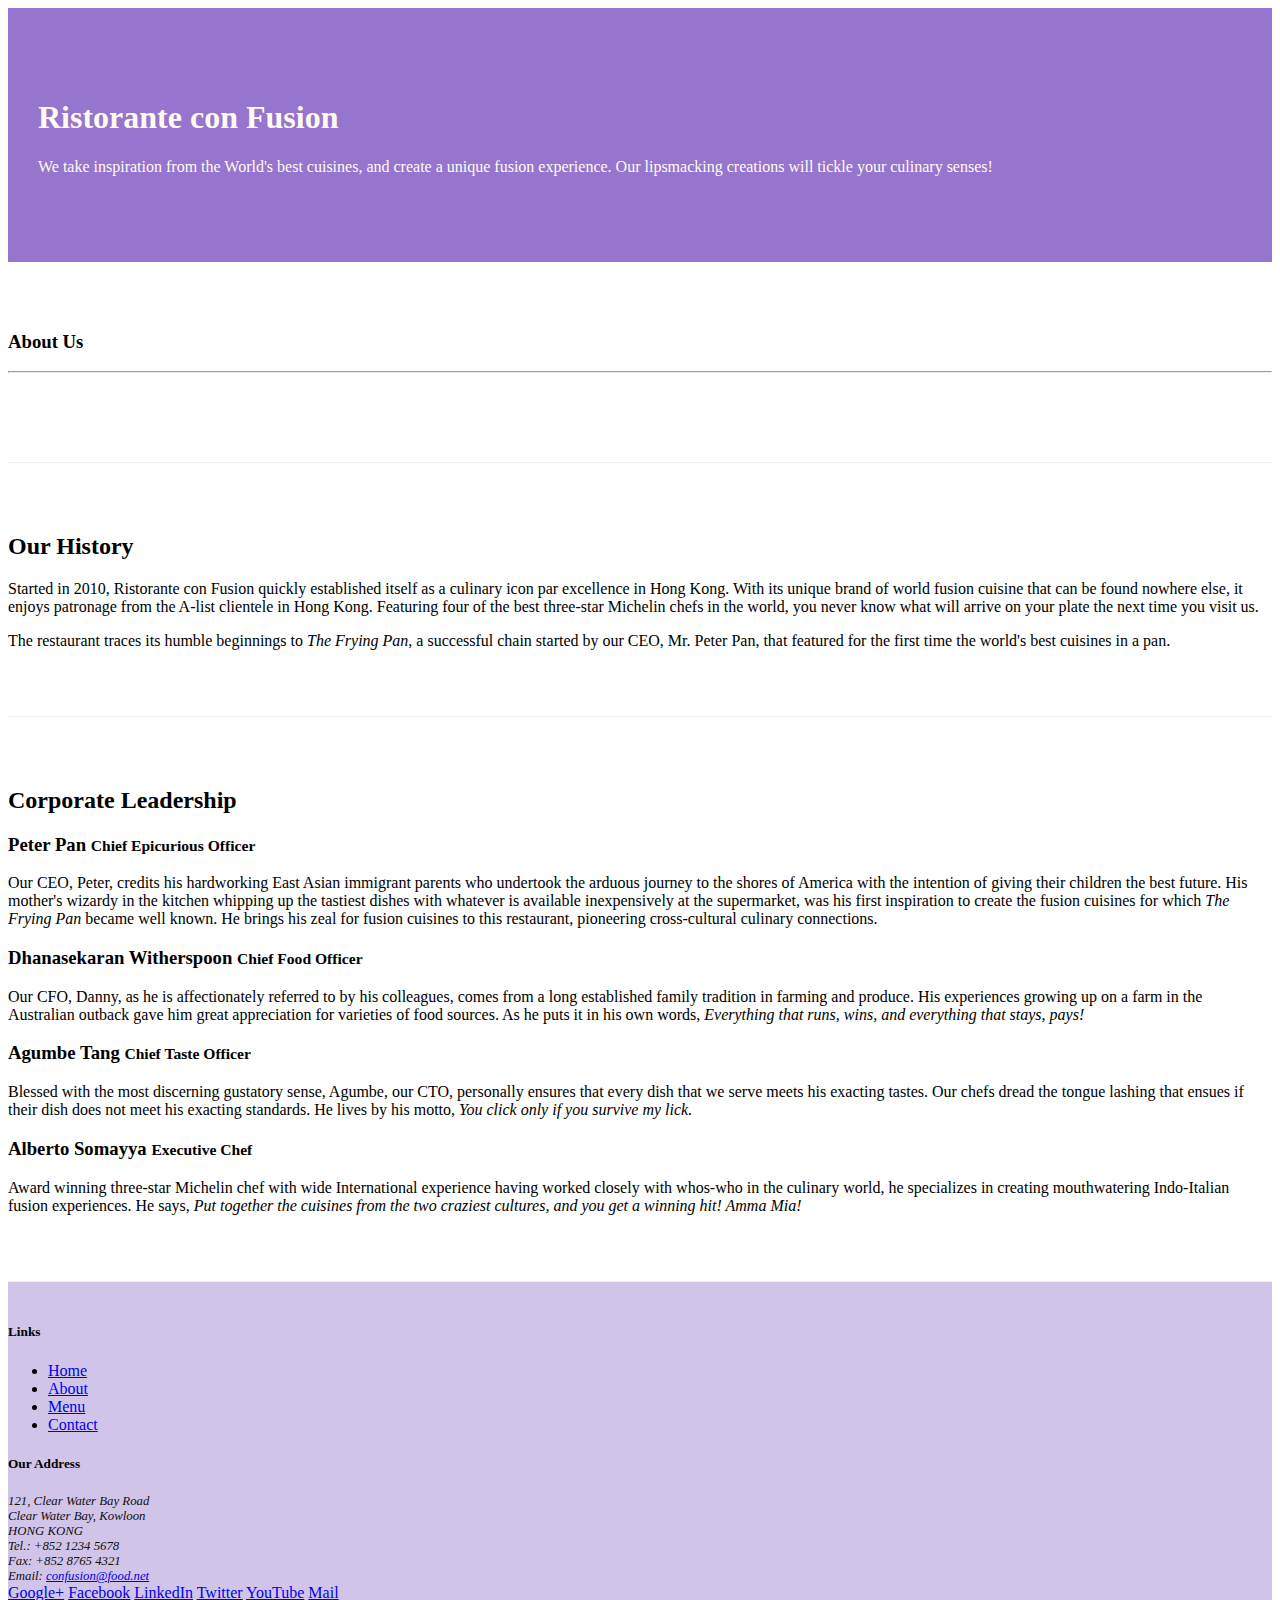
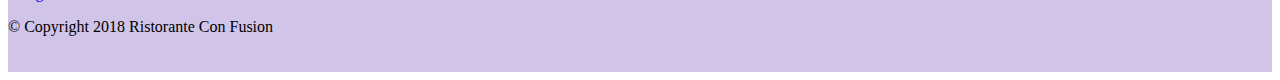
==== aboutus.html @ 09b7ab9c "Responsive webpage with bootstrap4- assignment 1" ====
<!DOCTYPE html>
<html lang="en">

<head>
    <!-- Required meta tags always come first -->
    <meta charset="utf-8">
    <meta name="viewport" content="width=device-width, initial-scale=1, shrink-to-fit=no">
    <meta http-equiv="x-ua-compatible" content="ie=edge">

    <!-- Bootstrap CSS -->
    <link rel="stylesheet" href="node_modules/bootstrap/dist/css/bootstrap.min.css">
    <link rel="stylesheet" href="css/styles.css">
    <title>Ristorante Con Fusion: About Us</title>

</head>

<body>

    <header class="jumbotron">
        <div class="container">
            <div class="row row-header">
                <div class="col-12 col-sm-6">
                    <h1>Ristorante con Fusion</h1>
                    <p>We take inspiration from the World's best cuisines, and create a unique fusion experience. Our lipsmacking creations will tickle your culinary senses!</p>
                </div>
                <div class="col-12 col-sm">
                </div>
            </div>
        </div>
    </header>

    <div class="container">
        <div class="row row-content">
            <div>
               <h3>About Us</h3>
               <hr>
            </div>
        </div>

        <div class="row row-content">
            <div class="col-12 col-sm-6 col-md-6">
                <h2>Our History</h2>
                <p>Started in 2010, Ristorante con Fusion quickly established itself as a culinary icon par excellence in Hong Kong. With its unique brand of world fusion cuisine that can be found nowhere else, it enjoys patronage from the A-list clientele in Hong Kong.  Featuring four of the best three-star Michelin chefs in the world, you never know what will arrive on your plate the next time you visit us.</p>
                <p>The restaurant traces its humble beginnings to <em>The Frying Pan</em>, a successful chain started by our CEO, Mr. Peter Pan, that featured for the first time the world's best cuisines in a pan.</p>
            </div>
            <div>
            </div>
        </div>


        <div class="row row-content">
            <div>
                <h2>Corporate Leadership</h2>
                <h3>Peter Pan <small>Chief Epicurious Officer</small></h3>
                <p class="d-none d-sm-block">Our CEO, Peter, credits his hardworking East Asian immigrant parents who undertook the arduous journey to the shores of America with the intention of giving their children the best future. His mother's wizardy in the kitchen whipping up the tastiest dishes with whatever is available inexpensively at the supermarket, was his first inspiration to create the fusion cuisines for which <em>The Frying Pan</em> became well known. He brings his zeal for fusion cuisines to this restaurant, pioneering cross-cultural culinary connections.</p>
                <h3>Dhanasekaran Witherspoon <small>Chief Food Officer</small></h3>
                <p class="d-none d-sm-block">Our CFO, Danny, as he is affectionately referred to by his colleagues, comes from a long established family tradition in farming and produce. His experiences growing up on a farm in the Australian outback gave him great appreciation for varieties of food sources. As he puts it in his own words, <em>Everything that runs, wins, and everything that stays, pays!</em></p>
                <h3>Agumbe Tang <small>Chief Taste Officer</small></h3>
                <p class="d-none d-sm-block">Blessed with the most discerning gustatory sense, Agumbe, our CTO, personally ensures that every dish that we serve meets his exacting tastes. Our chefs dread the tongue lashing that ensues if their dish does not meet his exacting standards. He lives by his motto, <em>You click only if you survive my lick.</em></p>
                <h3>Alberto Somayya <small>Executive Chef</small></h3>
                <p class="d-none d-sm-block">Award winning three-star Michelin chef with wide International experience having worked closely with whos-who in the culinary world, he specializes in creating mouthwatering Indo-Italian fusion experiences. He says, <em>Put together the cuisines from the two craziest cultures, and you get a winning hit! Amma Mia!</em></p>
            </div>
       </div>

    </div>

    <footer class="footer">
        <div class="container">
            <div class="row">             
                <div class="col-4 offset-1 col-sm-2">
                    <h5>Links</h5>
                    <ul class="list-unstyled">
                        <li><a href="#">Home</a></li>
                        <li><a href="#">About</a></li>
                        <li><a href="#">Menu</a></li>
                        <li><a href="#">Contact</a></li>
                    </ul>
                </div>
                <div class="col-7 col-sm-5">
                    <h5>Our Address</h5>
                    <address>
		              121, Clear Water Bay Road<br>
		              Clear Water Bay, Kowloon<br>
		              HONG KONG<br>
		              Tel.: +852 1234 5678<br>
		              Fax: +852 8765 4321<br>
		              Email: <a href="mailto:confusion@food.net">confusion@food.net</a>
		           </address>
                </div>
                <div class="col-12 col-sm-4 align-self-center">
                    <div class="text-center">
                        <a href="http://google.com/+">Google+</a>
                        <a href="http://www.facebook.com/profile.php?id=">Facebook</a>
                        <a href="http://www.linkedin.com/in/">LinkedIn</a>
                        <a href="http://twitter.com/">Twitter</a>
                        <a href="http://youtube.com/">YouTube</a>
                        <a href="mailto:">Mail</a>
                    </div>
                </div>
           </div>
           <div class="row justify-content-center">             
                <div class="col-auto">
                    <p>© Copyright 2018 Ristorante Con Fusion</p>
                </div>
           </div>
        </div>
    </footer>
    
</body>

</html>
---- css/styles.css ----
.row-header{
    margin:0px auto;
    padding:0px;
}

.row-content {
    margin:0px auto;
    padding: 50px 0px 50px 0px;
    border-bottom: 1px ridge;
    min-height:100px;
}

.footer{
    background-color: #D1C4E9;
    margin:0px auto;
    padding: 20px 0px 20px 0px;
}

.jumbotron {
    padding:70px 30px 70px 30px;
    margin:0px auto;
    background: #9575CD ;
    color:floralwhite;
}

address{
    font-size:80%;
    margin:0px;
    color:#0f0f0f;
}
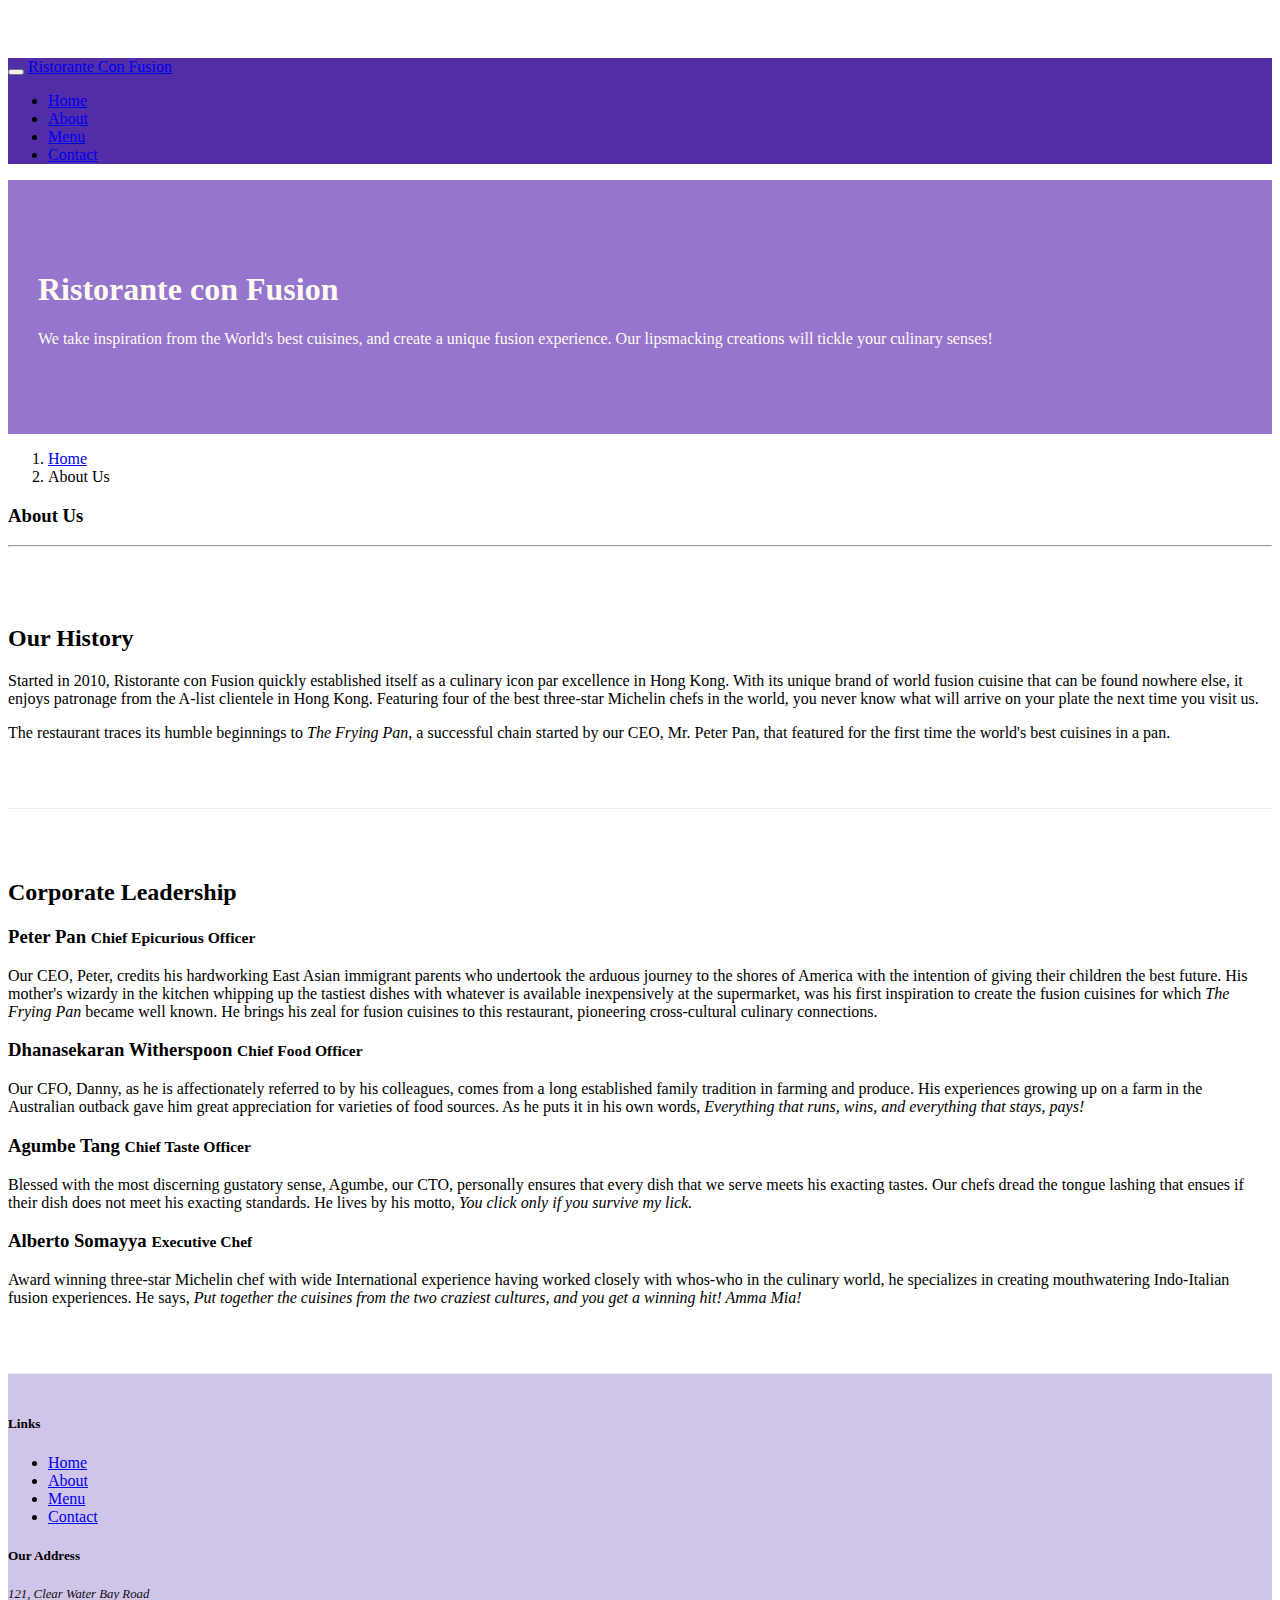
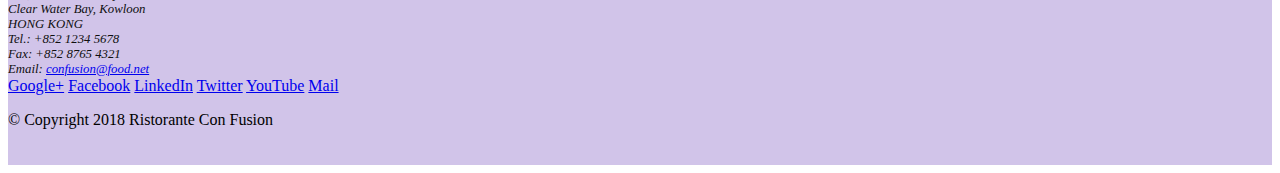
==== commit b9dda596: "Navbar and Breadcrumps" ====
--- a/aboutus.html
+++ b/aboutus.html
@@ -15,7 +15,22 @@
 </head>
 
 <body>
-
+    <nav class="navbar navbar-dark navbar-expand-sm fixed-top">
+        <div class="container">
+            <button class="navbar-toggler" type="button" data-toggle="collapse" data-target="#Navbar">
+                <span class="navbar-toggler-icon"></span>
+            </button>
+            <a class="navbar-brand mr-auto" href="./index.html">Ristorante Con Fusion</a>
+            <div class="collapse navbar-collapse" id="Navbar">
+                <ul class="navbar-nav mr-auto">
+                    <li class="nav-item"><a class="nav-link" href="./index.html">Home</a></li>
+                    <li class="nav-item active"><a class="nav-link" href="#">About</a></li>
+                    <li class="nav-item"><a class="nav-link" href="#">Menu</a></li>
+                    <li class="nav-item"><a class="nav-link" href="#">Contact</a></li>
+                </ul> 
+            </div>  
+        </div>
+    </nav>
     <header class="jumbotron">
         <div class="container">
             <div class="row row-header">
@@ -30,15 +45,19 @@
     </header>
 
     <div class="container">
-        <div class="row row-content">
-            <div>
+        <div class="row">
+            <ol class="col-12 breadcrumb">
+                <li class="breadcrumb-item"><a href="./index.html">Home</a></li>
+                <li class="breadcrumb-item active">About Us</li>
+            </ol>
+            <div class="col-12">
                <h3>About Us</h3>
                <hr>
             </div>
         </div>
 
         <div class="row row-content">
-            <div class="col-12 col-sm-6 col-md-6">
+            <div class="col-12 col-sm-6">
                 <h2>Our History</h2>
                 <p>Started in 2010, Ristorante con Fusion quickly established itself as a culinary icon par excellence in Hong Kong. With its unique brand of world fusion cuisine that can be found nowhere else, it enjoys patronage from the A-list clientele in Hong Kong.  Featuring four of the best three-star Michelin chefs in the world, you never know what will arrive on your plate the next time you visit us.</p>
                 <p>The restaurant traces its humble beginnings to <em>The Frying Pan</em>, a successful chain started by our CEO, Mr. Peter Pan, that featured for the first time the world's best cuisines in a pan.</p>
@@ -70,7 +89,7 @@
                 <div class="col-4 offset-1 col-sm-2">
                     <h5>Links</h5>
                     <ul class="list-unstyled">
-                        <li><a href="#">Home</a></li>
+                        <li><a href="./index.html">Home</a></li>
                         <li><a href="#">About</a></li>
                         <li><a href="#">Menu</a></li>
                         <li><a href="#">Contact</a></li>
--- a/css/styles.css
+++ b/css/styles.css
@@ -27,4 +27,13 @@
     font-size:80%;
     margin:0px;
     color:#0f0f0f;
+}
+
+body{
+    padding:50px 0px 0px 0px;
+    z-index:0;
+}
+
+.navbar-dark {
+     background-color: #512DA8;
 }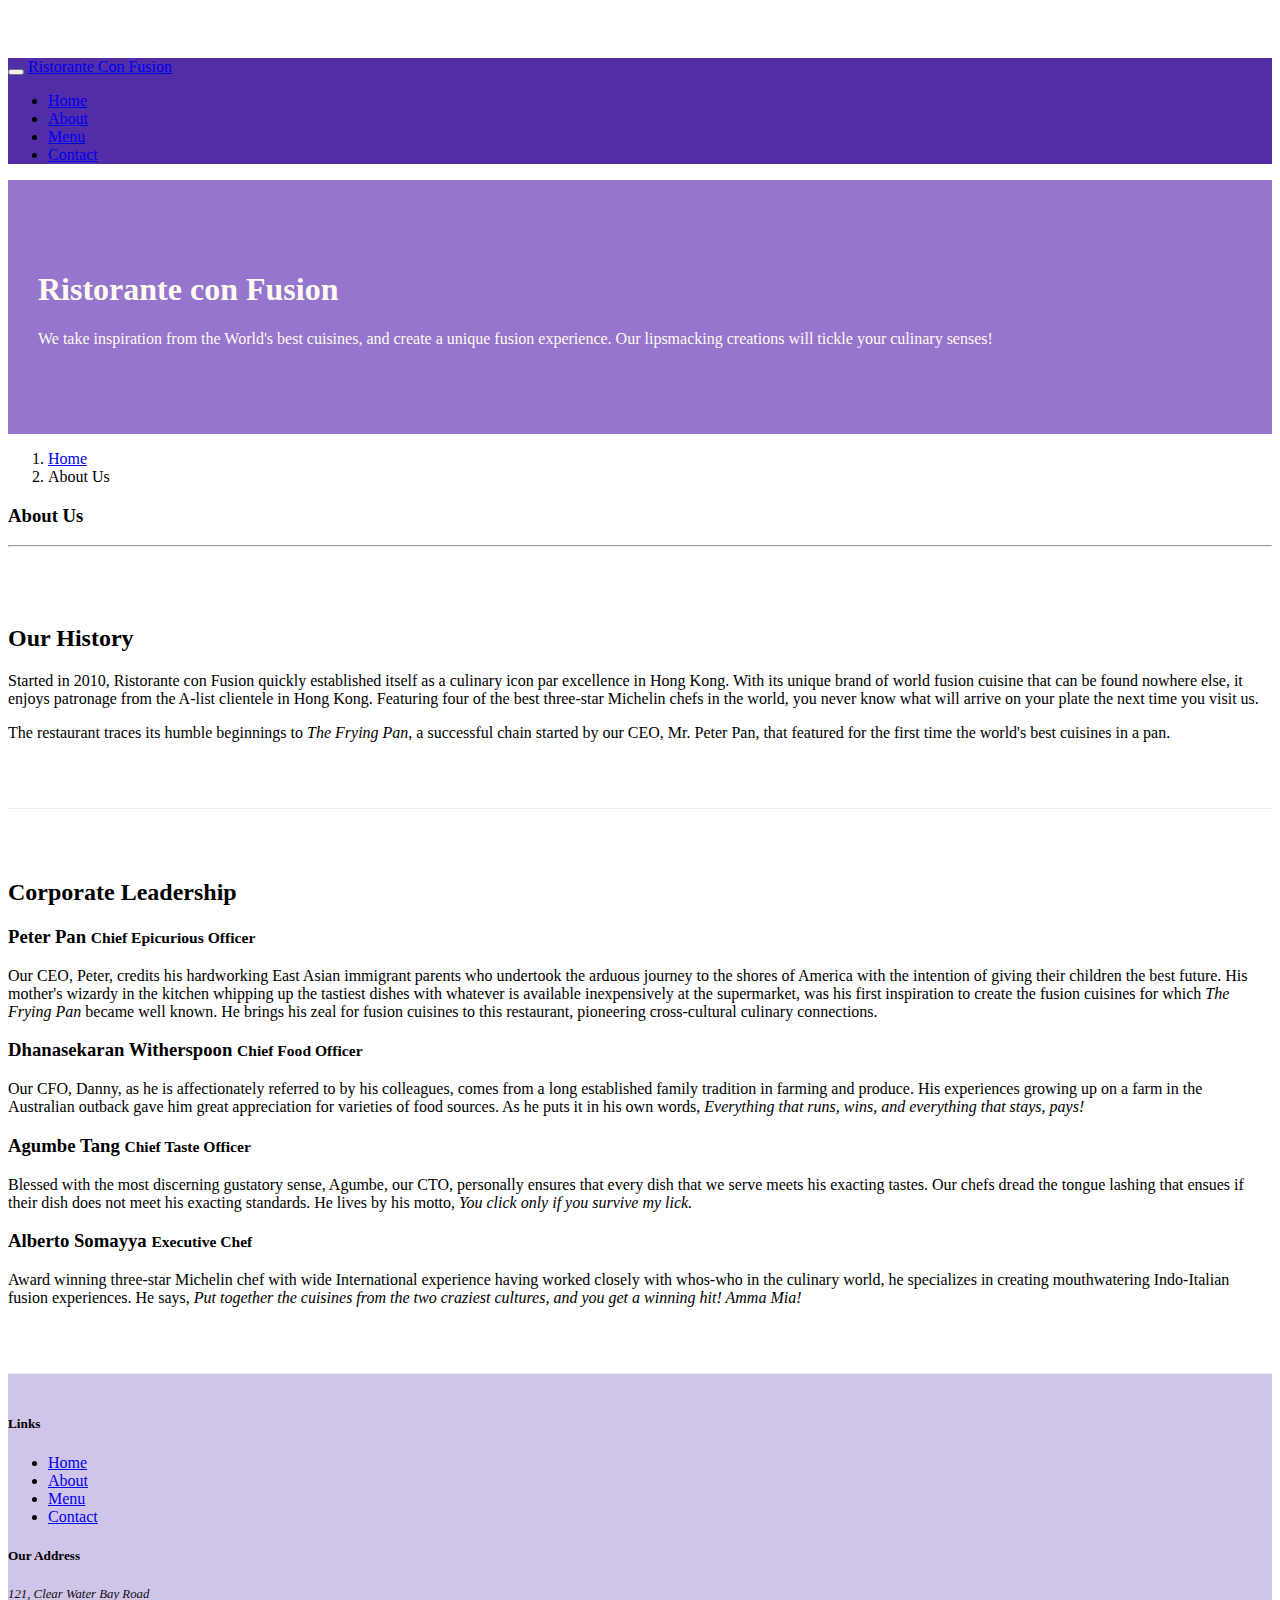
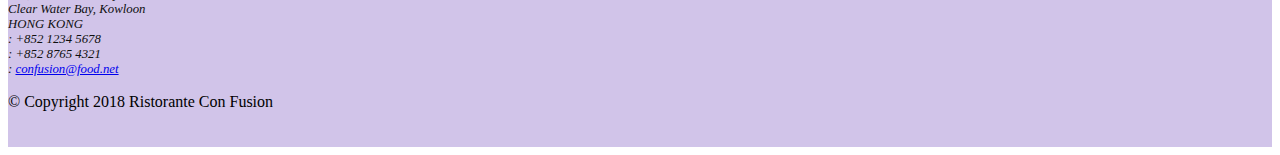
==== commit 4d0ae2a7: "iconfonts" ====
--- a/aboutus.html
+++ b/aboutus.html
@@ -9,6 +9,8 @@
 
     <!-- Bootstrap CSS -->
     <link rel="stylesheet" href="node_modules/bootstrap/dist/css/bootstrap.min.css">
+    <link rel="stylesheet" href="node_modules/font-awesome/css/font-awesome.min.css">
+    <link rel="stylesheet" href="node_modules/bootstrap-social/bootstrap-social.css">
     <link rel="stylesheet" href="css/styles.css">
     <title>Ristorante Con Fusion: About Us</title>
 
@@ -23,10 +25,10 @@
             <a class="navbar-brand mr-auto" href="./index.html">Ristorante Con Fusion</a>
             <div class="collapse navbar-collapse" id="Navbar">
                 <ul class="navbar-nav mr-auto">
-                    <li class="nav-item"><a class="nav-link" href="./index.html">Home</a></li>
-                    <li class="nav-item active"><a class="nav-link" href="#">About</a></li>
-                    <li class="nav-item"><a class="nav-link" href="#">Menu</a></li>
-                    <li class="nav-item"><a class="nav-link" href="#">Contact</a></li>
+                    <li class="nav-item"><a class="nav-link" href="./index.html"><span class="fa fa-home fa-lg"></span> Home</a></li>
+                    <li class="nav-item active"><a class="nav-link" href="#"><span class="fa fa-info fa-lg"></span> About</a></li>
+                    <li class="nav-item"><a class="nav-link" href="#"><span class="fa fa-list fa-lg"></span> Menu</a></li>
+                    <li class="nav-item"><a class="nav-link" href="#"><span class="fa fa-address-card fa-lg"></span> Contact</a></li>
                 </ul> 
             </div>  
         </div>
@@ -101,19 +103,19 @@
 		              121, Clear Water Bay Road<br>
 		              Clear Water Bay, Kowloon<br>
 		              HONG KONG<br>
-		              Tel.: +852 1234 5678<br>
-		              Fax: +852 8765 4321<br>
-		              Email: <a href="mailto:confusion@food.net">confusion@food.net</a>
+		              <i class="fa fa-phone fa-lg"></i>: +852 1234 5678<br>
+		              <i class="fa fa-fax fa-lg"></i>: +852 8765 4321<br>
+		              <i class="fa fa-envelope fa-lg"></i>: <a href="mailto:confusion@food.net">confusion@food.net</a>
 		           </address>
                 </div>
                 <div class="col-12 col-sm-4 align-self-center">
                     <div class="text-center">
-                        <a href="http://google.com/+">Google+</a>
-                        <a href="http://www.facebook.com/profile.php?id=">Facebook</a>
-                        <a href="http://www.linkedin.com/in/">LinkedIn</a>
-                        <a href="http://twitter.com/">Twitter</a>
-                        <a href="http://youtube.com/">YouTube</a>
-                        <a href="mailto:">Mail</a>
+                        <a class="btn btn-social-icon btn-google" href="http://google.com/+"><i class="fa fa-google-plus"></i></a>
+                        <a class="btn btn-social-icon btn-facebook" href="http://www.facebook.com/profile.php?id="><i class="fa fa-facebook"></i></a>
+                        <a class="btn btn-social-icon btn-linkedin" href="http://www.linkedin.com/in/"><i class="fa fa-linkedin"></i></a>
+                        <a class="btn btn-social-icon btn-twitter" href="http://twitter.com/"><i class="fa fa-twitter"></i></a>
+                        <a class="btn btn-social-icon btn-google" href="http://youtube.com/"><i class="fa fa-youtube"></i></a>
+                        <a class="btn btn-social-icon" href="mailto:"><i class="fa fa-envelope-o"></i></a>
                     </div>
                 </div>
            </div>
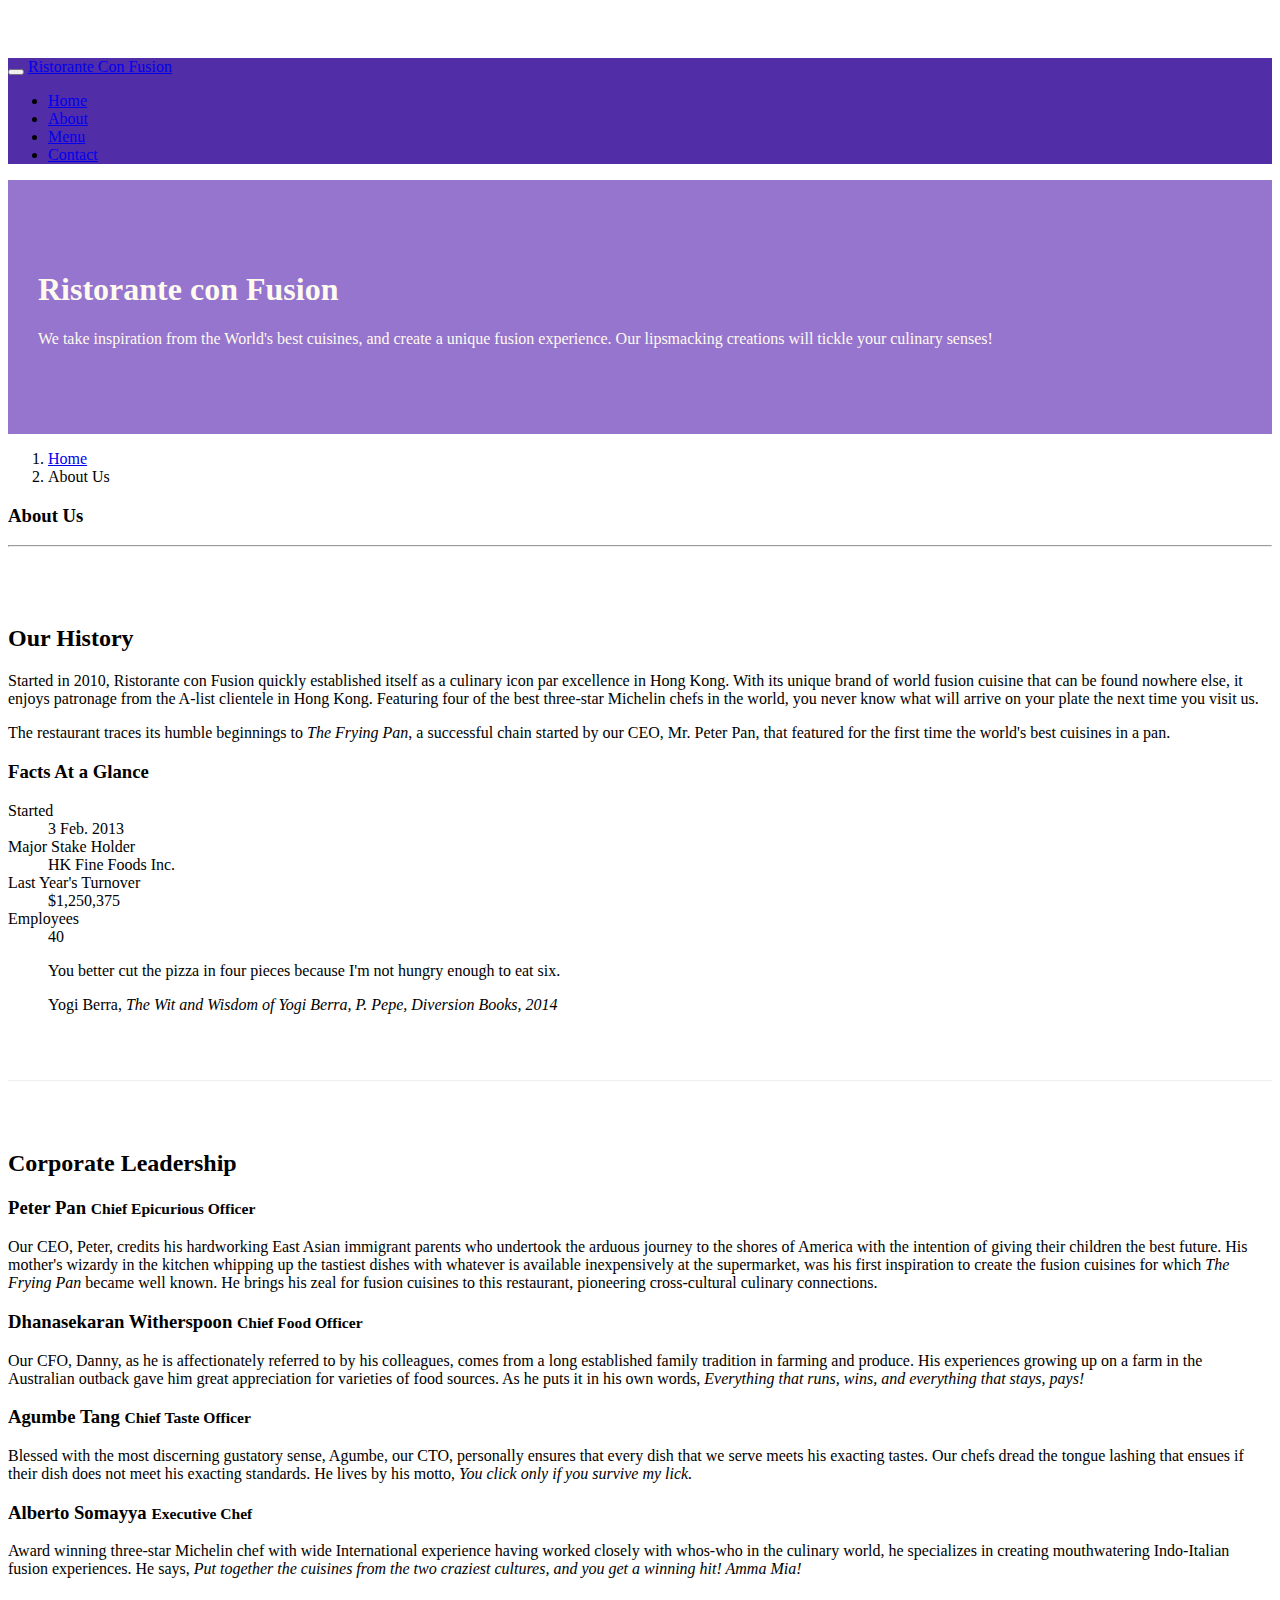
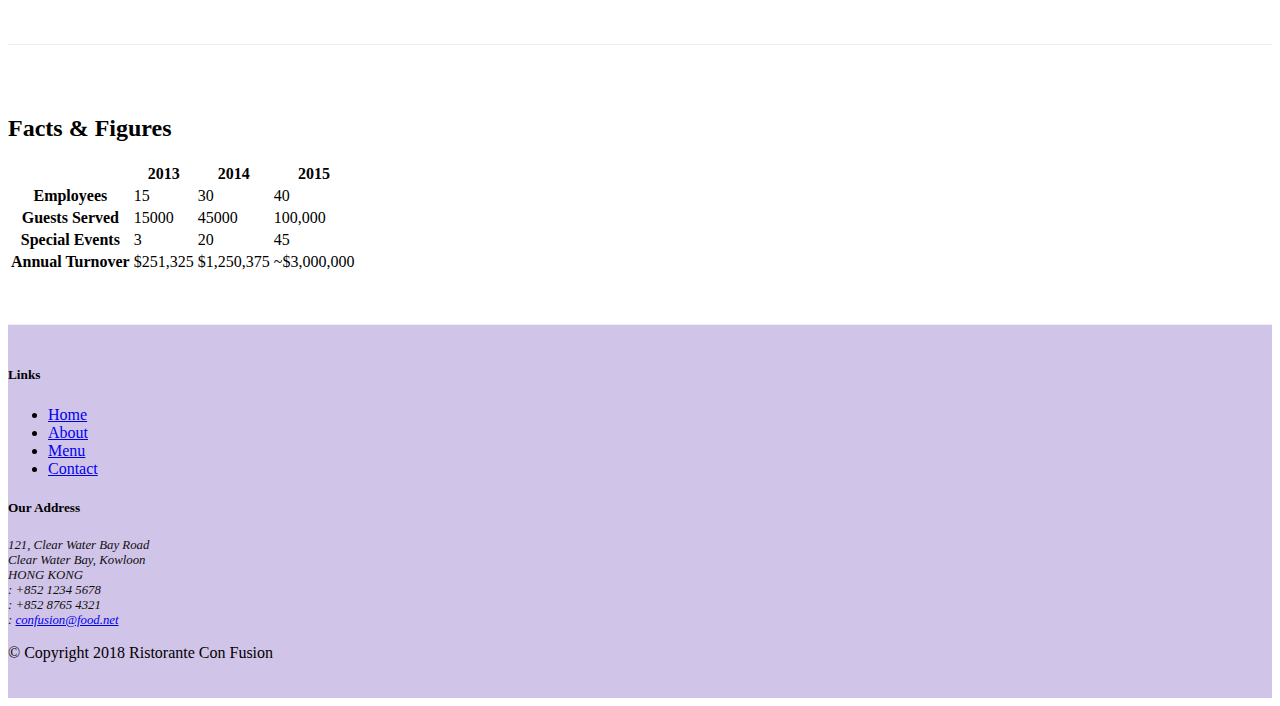
==== commit 7818bb75: "Tables and cards" ====
--- a/aboutus.html
+++ b/aboutus.html
@@ -28,7 +28,7 @@
                     <li class="nav-item"><a class="nav-link" href="./index.html"><span class="fa fa-home fa-lg"></span> Home</a></li>
                     <li class="nav-item active"><a class="nav-link" href="#"><span class="fa fa-info fa-lg"></span> About</a></li>
                     <li class="nav-item"><a class="nav-link" href="#"><span class="fa fa-list fa-lg"></span> Menu</a></li>
-                    <li class="nav-item"><a class="nav-link" href="#"><span class="fa fa-address-card fa-lg"></span> Contact</a></li>
+                    <li class="nav-item"><a class="nav-link" href="./contactus.html"><span class="fa fa-address-card fa-lg"></span> Contact</a></li>
                 </ul> 
             </div>  
         </div>
@@ -64,7 +64,34 @@
                 <p>Started in 2010, Ristorante con Fusion quickly established itself as a culinary icon par excellence in Hong Kong. With its unique brand of world fusion cuisine that can be found nowhere else, it enjoys patronage from the A-list clientele in Hong Kong.  Featuring four of the best three-star Michelin chefs in the world, you never know what will arrive on your plate the next time you visit us.</p>
                 <p>The restaurant traces its humble beginnings to <em>The Frying Pan</em>, a successful chain started by our CEO, Mr. Peter Pan, that featured for the first time the world's best cuisines in a pan.</p>
             </div>
-            <div>
+            <div class="col-12 col-sm-6">
+                <div class="card">
+                    <h3 class="card-header bg-primary text-white">Facts At a Glance</h3>
+                    <div class="card-body">
+                        <dl class="row">
+                            <dt class="col-6">Started</dt>
+                            <dd class="col-6">3 Feb. 2013</dd>
+                            <dt class="col-6">Major Stake Holder</dt>
+                            <dd class="col-6">HK Fine Foods Inc.</dd>
+                            <dt class="col-6">Last Year's Turnover</dt>
+                            <dd class="col-6">$1,250,375</dd>
+                            <dt class="col-6">Employees</dt>
+                            <dd class="col-6">40</dd>
+                        </dl>
+                    </div>
+                </div>
+            </div>
+            <div class="col-12">
+                <div class="card card-body bg-light">
+                    <blockquote class="blockquote">
+                        <p class="mb-0">You better cut the pizza in four pieces because
+                            I'm not hungry enough to eat six.</p>
+                        <footer class="blockquote-footer">Yogi Berra,
+                            <cite title="Source Title">The Wit and Wisdom of Yogi Berra,
+                            P. Pepe, Diversion Books, 2014</cite>
+                        </footer>
+                    </blockquote>
+                </div>
             </div>
         </div>
 
@@ -82,7 +109,51 @@
                 <p class="d-none d-sm-block">Award winning three-star Michelin chef with wide International experience having worked closely with whos-who in the culinary world, he specializes in creating mouthwatering Indo-Italian fusion experiences. He says, <em>Put together the cuisines from the two craziest cultures, and you get a winning hit! Amma Mia!</em></p>
             </div>
        </div>
-
+       <div class="row row-content">
+            <div class="col-12 col-sm-9">
+                <h2>Facts &amp; Figures</h2>
+                <div class="table-responsive">
+                    <table class="table table-striped">
+                        <thead class="thead-dark">
+                            <tr>
+                                <th>&nbsp;</th>
+                                <th>2013</th>
+                                <th>2014</th>
+                                <th>2015</th>
+                            </tr>
+                        </thead>
+                        <tbody>
+                            <tr>
+                                <th>Employees</th>
+                                <td>15</td>
+                                <td>30</td>
+                                <td>40</td>
+                            </tr>
+                            <tr>
+                                <th>Guests Served</th>
+                                <td>15000</td>
+                                <td>45000</td>
+                                <td>100,000</td>
+                            </tr>
+                            <tr>
+                                <th>Special Events</th>
+                                <td>3</td>
+                                <td>20</td>
+                                <td>45</td>
+                            </tr>
+                            <tr>
+                                <th>Annual Turnover</th>
+                                <td>$251,325</td>
+                                <td>$1,250,375</td>
+                                <td>~$3,000,000</td>
+                            </tr>
+                        </tbody>
+                    </table>
+                </div>
+            </div>
+            <div class="col-12 col-sm-3">
+            </div>
+       </div> 
     </div>
 
     <footer class="footer">
@@ -94,7 +165,7 @@
                         <li><a href="./index.html">Home</a></li>
                         <li><a href="#">About</a></li>
                         <li><a href="#">Menu</a></li>
-                        <li><a href="#">Contact</a></li>
+                        <li><a href="./contactus.html">Contact</a></li>
                     </ul>
                 </div>
                 <div class="col-7 col-sm-5">
@@ -129,4 +200,4 @@
     
 </body>
 
-</html>
+</html>--- a/css/styles.css
+++ b/css/styles.css
@@ -36,4 +36,4 @@
 
 .navbar-dark {
      background-color: #512DA8;
-}+}
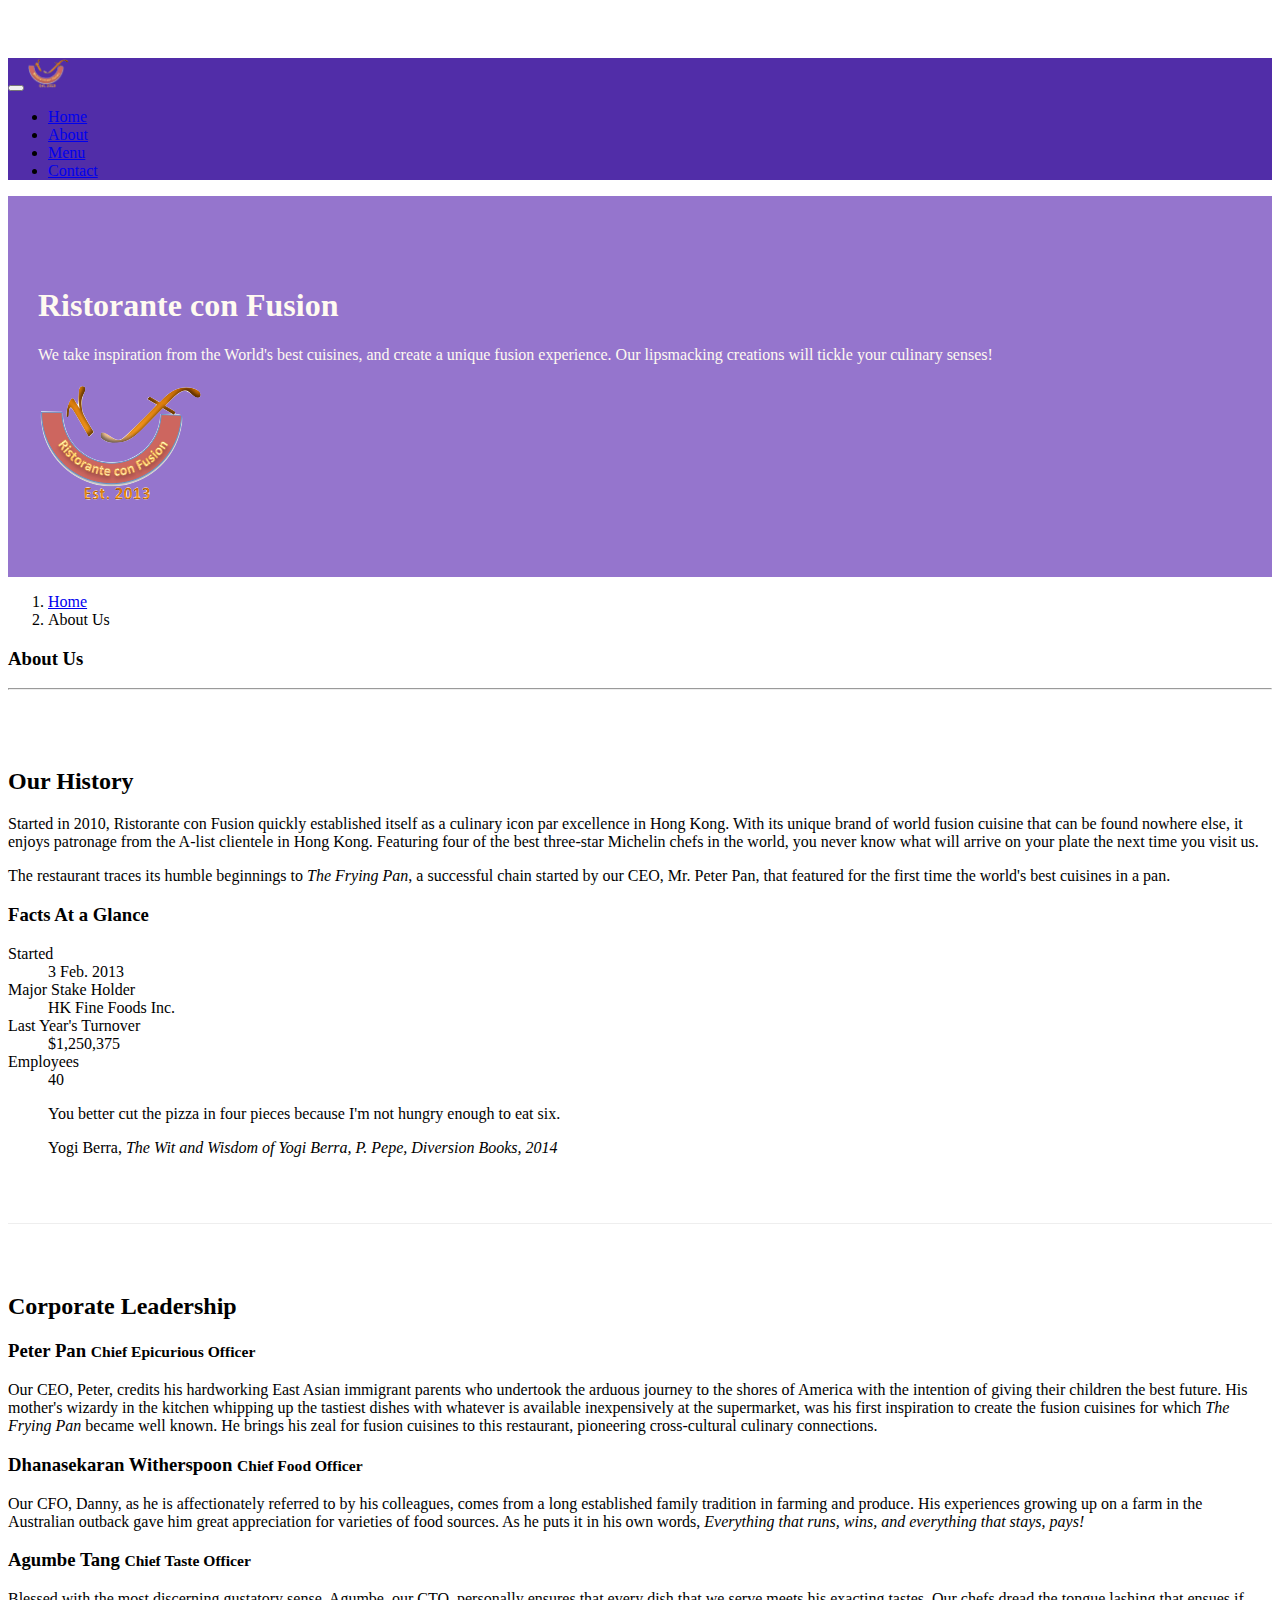
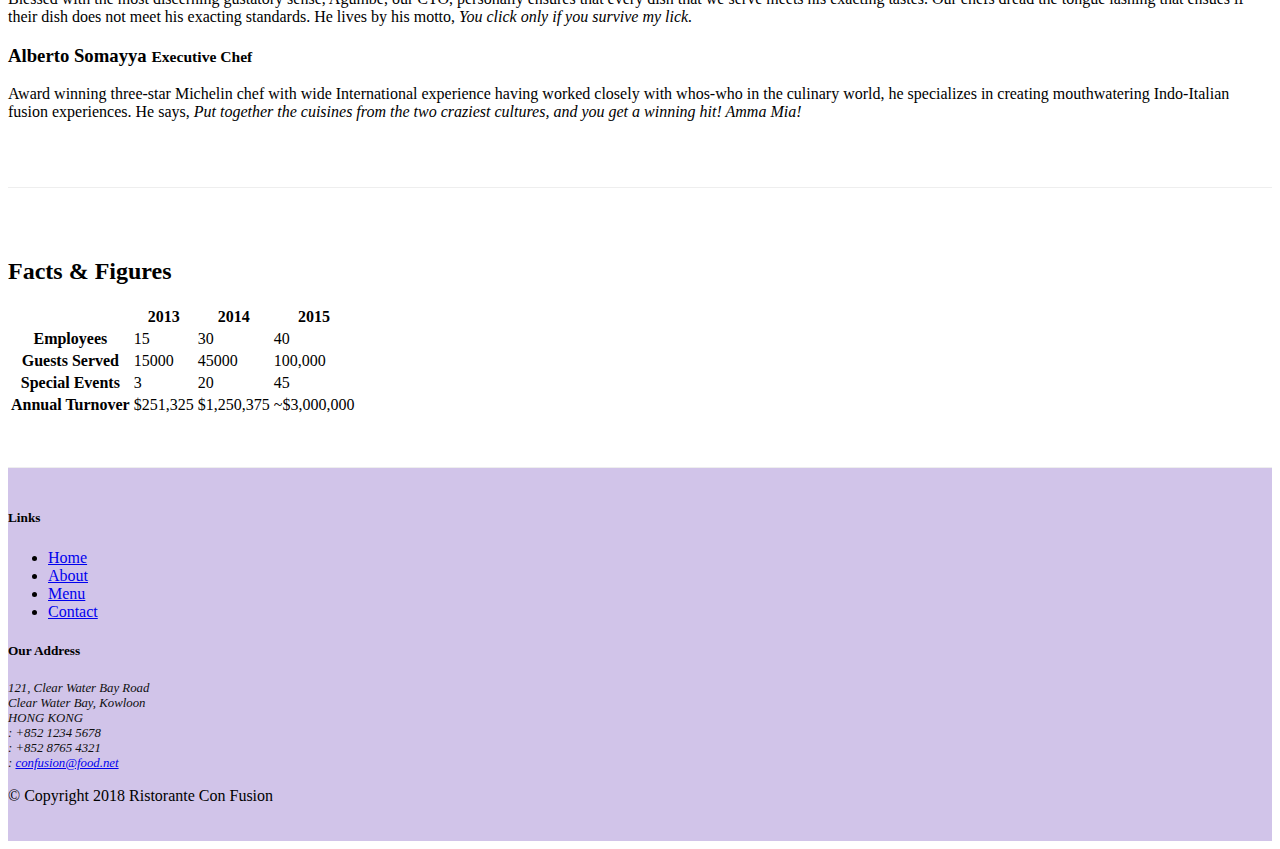
==== commit a1021a4d: "medias and images" ====
--- a/aboutus.html
+++ b/aboutus.html
@@ -22,7 +22,7 @@
             <button class="navbar-toggler" type="button" data-toggle="collapse" data-target="#Navbar">
                 <span class="navbar-toggler-icon"></span>
             </button>
-            <a class="navbar-brand mr-auto" href="./index.html">Ristorante Con Fusion</a>
+            <a class="navbar-brand mr-auto" href="./index.html"><img src="img/logo.png" height="30" width="41"></a>
             <div class="collapse navbar-collapse" id="Navbar">
                 <ul class="navbar-nav mr-auto">
                     <li class="nav-item"><a class="nav-link" href="./index.html"><span class="fa fa-home fa-lg"></span> Home</a></li>
@@ -41,6 +41,9 @@
                     <p>We take inspiration from the World's best cuisines, and create a unique fusion experience. Our lipsmacking creations will tickle your culinary senses!</p>
                 </div>
                 <div class="col-12 col-sm">
+                    <div class="col-12 col-sm align-self-center">
+                        <img src="img/logo.png" class="img-fluid">
+                    </div>
                 </div>
             </div>
         </div>
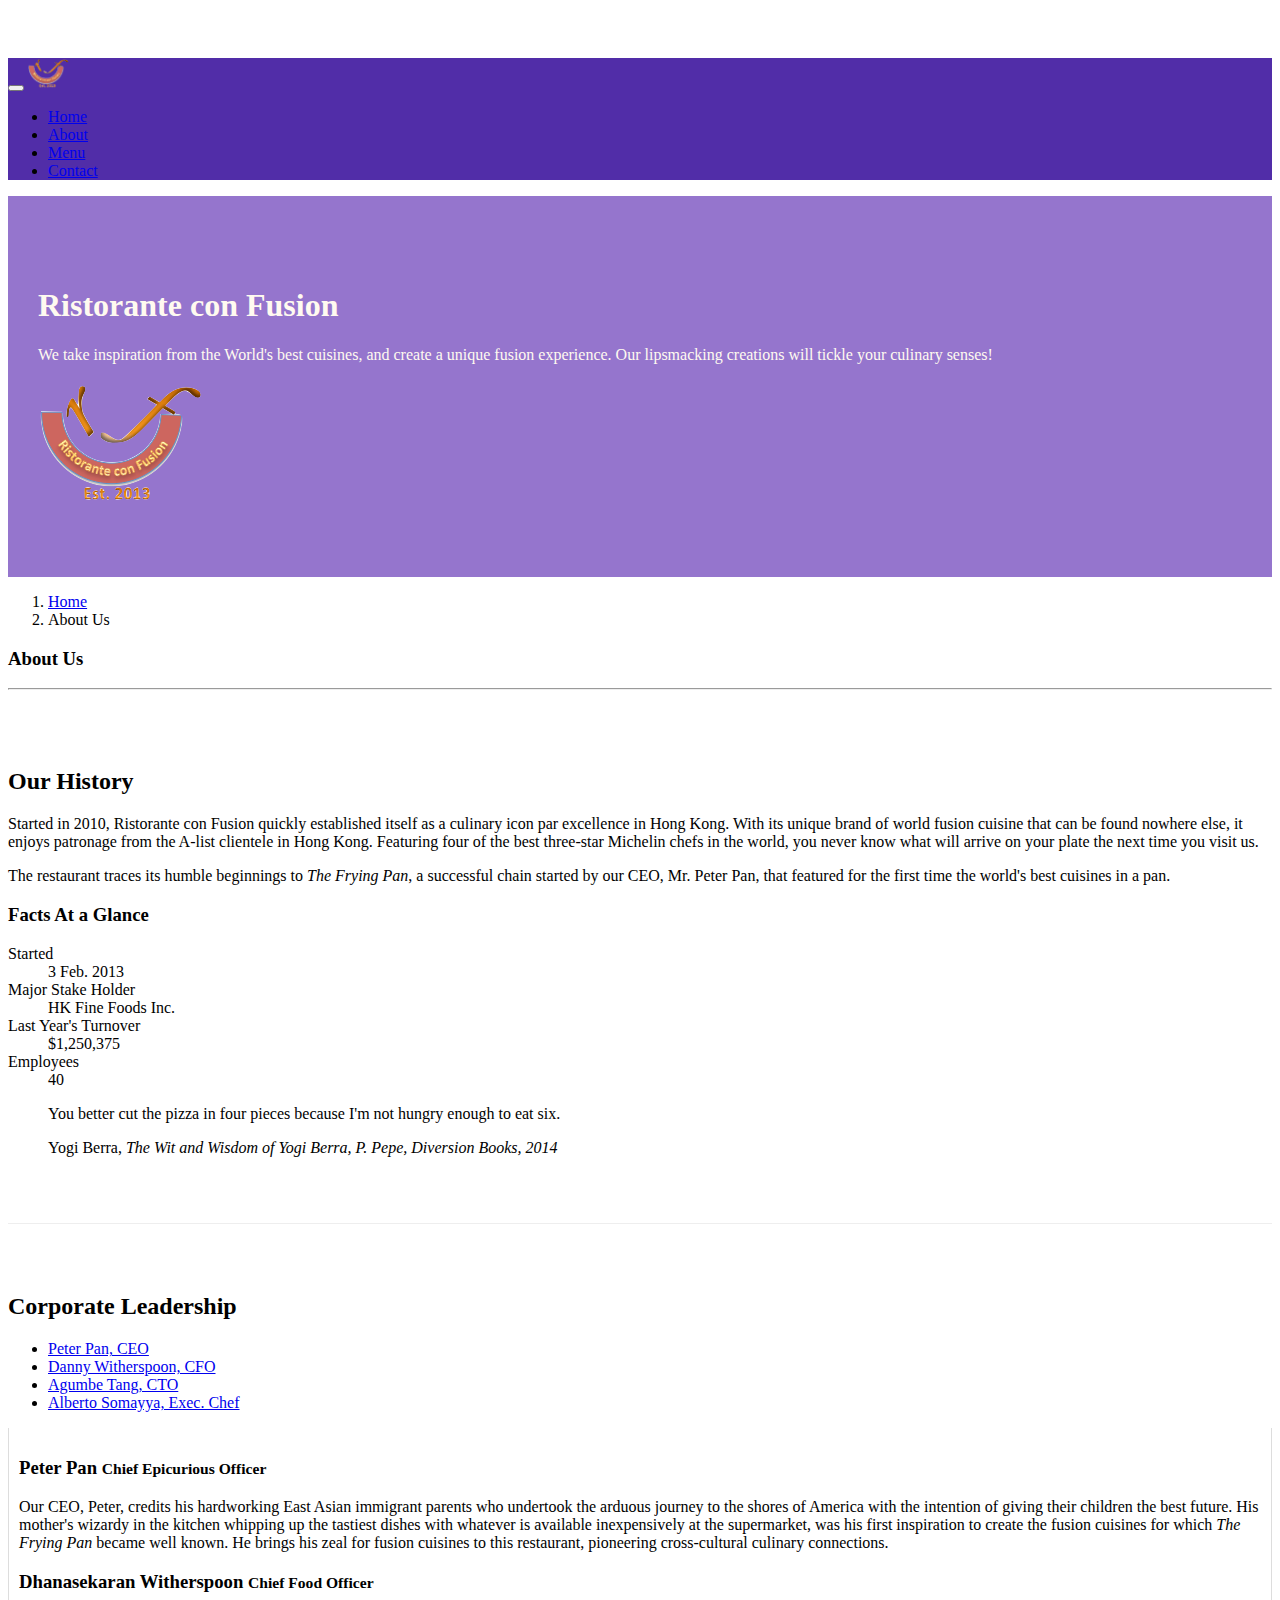
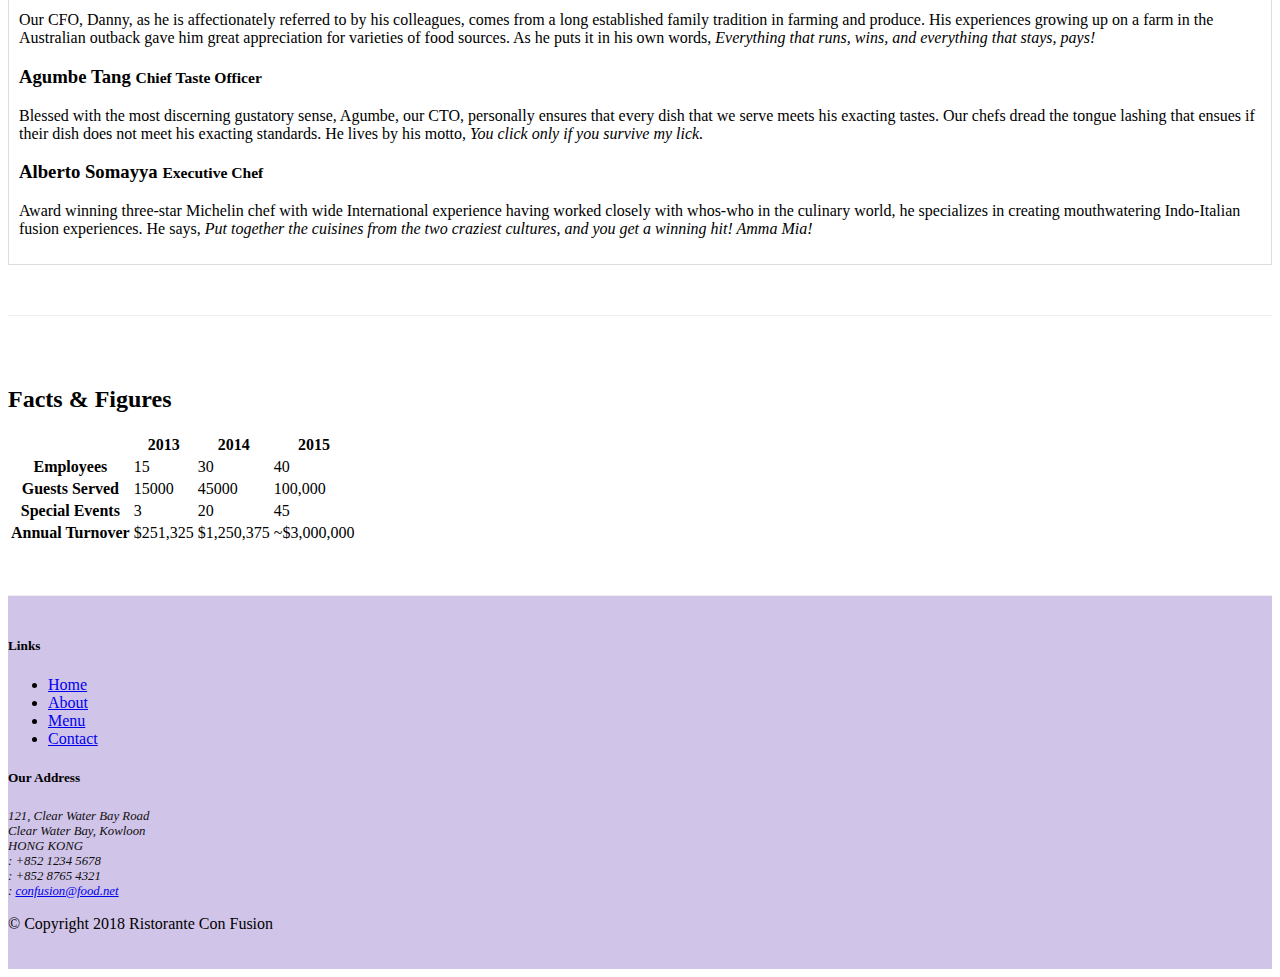
==== commit 75856d6d: "assignment 2 on index.html and tabs on aboutus.html" ====
--- a/aboutus.html
+++ b/aboutus.html
@@ -102,14 +102,43 @@
         <div class="row row-content">
             <div>
                 <h2>Corporate Leadership</h2>
-                <h3>Peter Pan <small>Chief Epicurious Officer</small></h3>
-                <p class="d-none d-sm-block">Our CEO, Peter, credits his hardworking East Asian immigrant parents who undertook the arduous journey to the shores of America with the intention of giving their children the best future. His mother's wizardy in the kitchen whipping up the tastiest dishes with whatever is available inexpensively at the supermarket, was his first inspiration to create the fusion cuisines for which <em>The Frying Pan</em> became well known. He brings his zeal for fusion cuisines to this restaurant, pioneering cross-cultural culinary connections.</p>
-                <h3>Dhanasekaran Witherspoon <small>Chief Food Officer</small></h3>
-                <p class="d-none d-sm-block">Our CFO, Danny, as he is affectionately referred to by his colleagues, comes from a long established family tradition in farming and produce. His experiences growing up on a farm in the Australian outback gave him great appreciation for varieties of food sources. As he puts it in his own words, <em>Everything that runs, wins, and everything that stays, pays!</em></p>
-                <h3>Agumbe Tang <small>Chief Taste Officer</small></h3>
-                <p class="d-none d-sm-block">Blessed with the most discerning gustatory sense, Agumbe, our CTO, personally ensures that every dish that we serve meets his exacting tastes. Our chefs dread the tongue lashing that ensues if their dish does not meet his exacting standards. He lives by his motto, <em>You click only if you survive my lick.</em></p>
-                <h3>Alberto Somayya <small>Executive Chef</small></h3>
-                <p class="d-none d-sm-block">Award winning three-star Michelin chef with wide International experience having worked closely with whos-who in the culinary world, he specializes in creating mouthwatering Indo-Italian fusion experiences. He says, <em>Put together the cuisines from the two craziest cultures, and you get a winning hit! Amma Mia!</em></p>
+
+                <ul class="nav nav-tabs">
+                    <li class="nav-item">
+                      <a class="nav-link active" href="#peter"
+                        role="tab" data-toggle="tab">Peter Pan, CEO</a>
+                    </li>
+                    <li class="nav-item">
+                      <a class="nav-link" href="#danny" role="tab"
+                        data-toggle="tab">Danny Witherspoon, CFO</a>
+                    </li>
+                    <li class="nav-item">
+                      <a class="nav-link" href="#agumbe"role="tab"
+                        data-toggle="tab">Agumbe Tang, CTO</a>
+                    </li>
+                    <li class="nav-item">
+                      <a class="nav-link" href="#alberto" role="tab"
+                        data-toggle="tab">Alberto Somayya, Exec. Chef</a>
+                    </li>
+                </ul>
+                <div class="tab-content">
+                    <div role="tabpanel" class="tab-pane fade show active" id="peter">
+                        <h3>Peter Pan <small>Chief Epicurious Officer</small></h3>
+                        <p class="d-none d-sm-block">Our CEO, Peter, credits his hardworking East Asian immigrant parents who undertook the arduous journey to the shores of America with the intention of giving their children the best future. His mother's wizardy in the kitchen whipping up the tastiest dishes with whatever is available inexpensively at the supermarket, was his first inspiration to create the fusion cuisines for which <em>The Frying Pan</em> became well known. He brings his zeal for fusion cuisines to this restaurant, pioneering cross-cultural culinary connections.</p>
+                    </div>
+                    <div role="tabpanel" class="tab-pane fade" id="danny">
+                        <h3>Dhanasekaran Witherspoon <small>Chief Food Officer</small></h3>
+                        <p class="d-none d-sm-block">Our CFO, Danny, as he is affectionately referred to by his colleagues, comes from a long established family tradition in farming and produce. His experiences growing up on a farm in the Australian outback gave him great appreciation for varieties of food sources. As he puts it in his own words, <em>Everything that runs, wins, and everything that stays, pays!</em></p>
+                    </div>
+                    <div role="tabpanel" class="tab-pane fade" id="agumbe">
+                        <h3>Agumbe Tang <small>Chief Taste Officer</small></h3>
+                        <p class="d-none d-sm-block">Blessed with the most discerning gustatory sense, Agumbe, our CTO, personally ensures that every dish that we serve meets his exacting tastes. Our chefs dread the tongue lashing that ensues if their dish does not meet his exacting standards. He lives by his motto, <em>You click only if you survive my lick.</em></p>
+                    </div>
+                    <div role="tabpanel" class="tab-pane fade" id="alberto">
+                        <h3>Alberto Somayya <small>Executive Chef</small></h3>
+                        <p class="d-none d-sm-block">Award winning three-star Michelin chef with wide International experience having worked closely with whos-who in the culinary world, he specializes in creating mouthwatering Indo-Italian fusion experiences. He says, <em>Put together the cuisines from the two craziest cultures, and you get a winning hit! Amma Mia!</em></p>
+                    </div>
+                </div>
             </div>
        </div>
        <div class="row row-content">
@@ -200,6 +229,10 @@
            </div>
         </div>
     </footer>
+    <!-- jQuery first, then Popper.js, then Bootstrap JS. -->
+    <script src="node_modules/jquery/dist/jquery.slim.min.js"></script>
+    <script src="node_modules/popper.js/dist/umd/popper.min.js"></script>
+    <script src="node_modules/bootstrap/dist/js/bootstrap.min.js"></script>
     
 </body>
 
--- a/css/styles.css
+++ b/css/styles.css
@@ -37,3 +37,10 @@
 .navbar-dark {
      background-color: #512DA8;
 }
+
+.tab-content {
+    border-left: 1px solid #ddd;
+    border-right: 1px solid #ddd;
+    border-bottom: 1px solid #ddd;
+    padding: 10px;
+}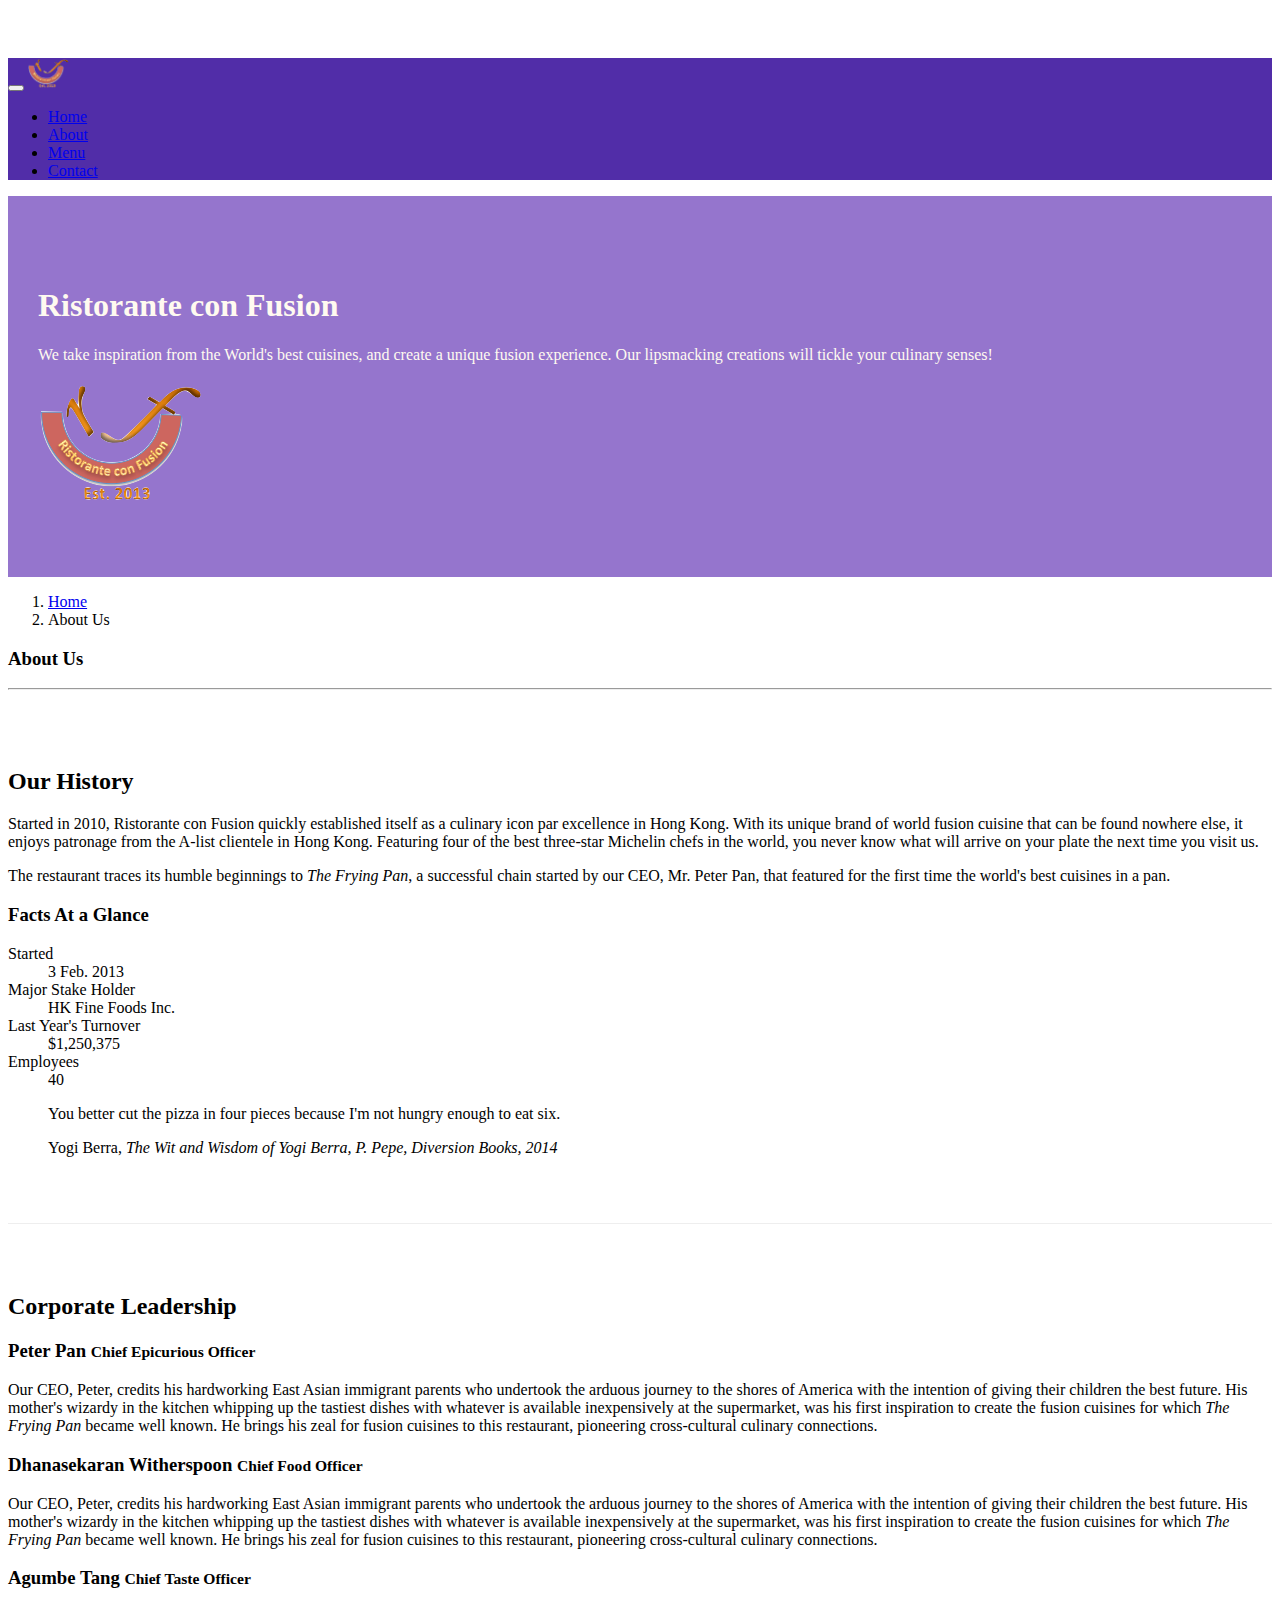
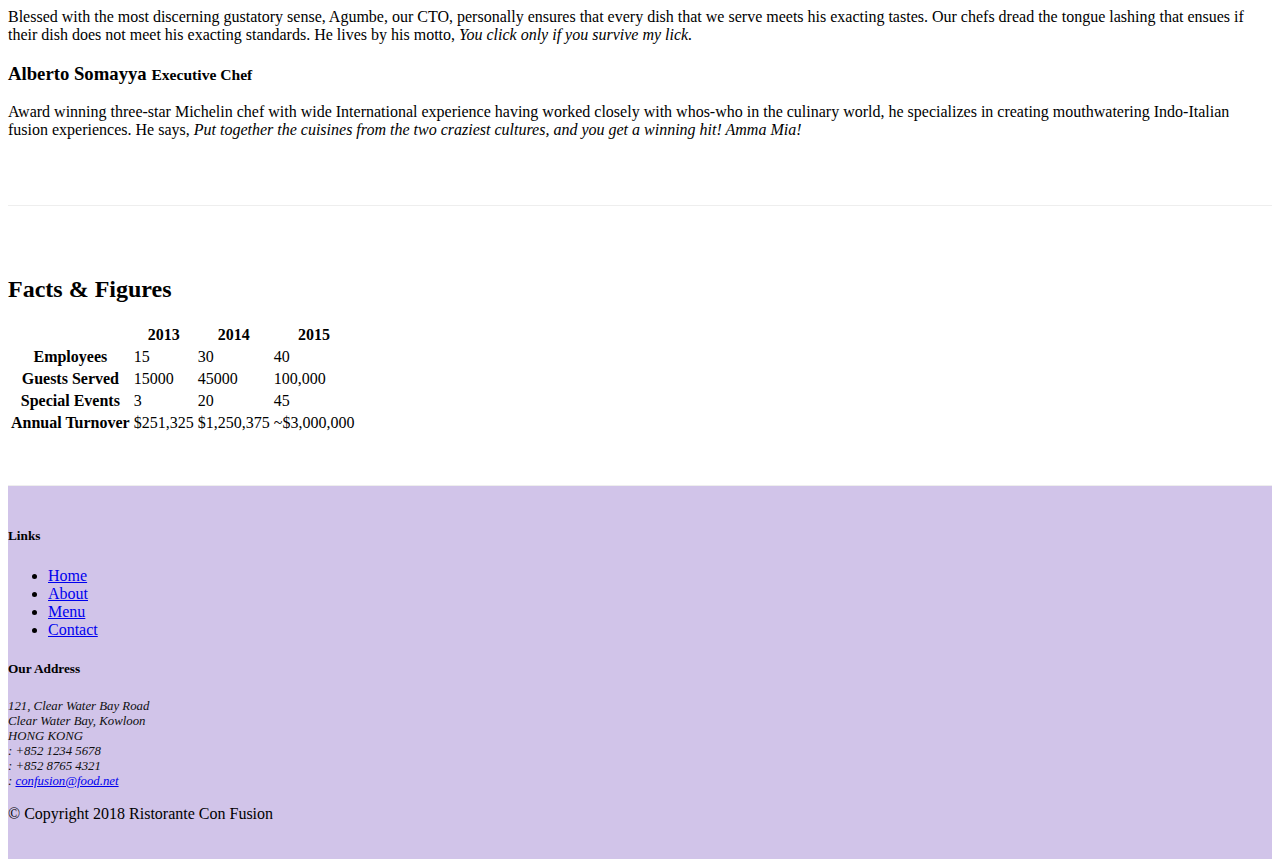
==== commit 1f4ad2a2: "Accordian" ====
--- a/aboutus.html
+++ b/aboutus.html
@@ -103,40 +103,65 @@
             <div>
                 <h2>Corporate Leadership</h2>
 
-                <ul class="nav nav-tabs">
-                    <li class="nav-item">
-                      <a class="nav-link active" href="#peter"
-                        role="tab" data-toggle="tab">Peter Pan, CEO</a>
-                    </li>
-                    <li class="nav-item">
-                      <a class="nav-link" href="#danny" role="tab"
-                        data-toggle="tab">Danny Witherspoon, CFO</a>
-                    </li>
-                    <li class="nav-item">
-                      <a class="nav-link" href="#agumbe"role="tab"
-                        data-toggle="tab">Agumbe Tang, CTO</a>
-                    </li>
-                    <li class="nav-item">
-                      <a class="nav-link" href="#alberto" role="tab"
-                        data-toggle="tab">Alberto Somayya, Exec. Chef</a>
-                    </li>
-                </ul>
-                <div class="tab-content">
-                    <div role="tabpanel" class="tab-pane fade show active" id="peter">
-                        <h3>Peter Pan <small>Chief Epicurious Officer</small></h3>
-                        <p class="d-none d-sm-block">Our CEO, Peter, credits his hardworking East Asian immigrant parents who undertook the arduous journey to the shores of America with the intention of giving their children the best future. His mother's wizardy in the kitchen whipping up the tastiest dishes with whatever is available inexpensively at the supermarket, was his first inspiration to create the fusion cuisines for which <em>The Frying Pan</em> became well known. He brings his zeal for fusion cuisines to this restaurant, pioneering cross-cultural culinary connections.</p>
-                    </div>
-                    <div role="tabpanel" class="tab-pane fade" id="danny">
-                        <h3>Dhanasekaran Witherspoon <small>Chief Food Officer</small></h3>
-                        <p class="d-none d-sm-block">Our CFO, Danny, as he is affectionately referred to by his colleagues, comes from a long established family tradition in farming and produce. His experiences growing up on a farm in the Australian outback gave him great appreciation for varieties of food sources. As he puts it in his own words, <em>Everything that runs, wins, and everything that stays, pays!</em></p>
-                    </div>
-                    <div role="tabpanel" class="tab-pane fade" id="agumbe">
-                        <h3>Agumbe Tang <small>Chief Taste Officer</small></h3>
-                        <p class="d-none d-sm-block">Blessed with the most discerning gustatory sense, Agumbe, our CTO, personally ensures that every dish that we serve meets his exacting tastes. Our chefs dread the tongue lashing that ensues if their dish does not meet his exacting standards. He lives by his motto, <em>You click only if you survive my lick.</em></p>
-                    </div>
-                    <div role="tabpanel" class="tab-pane fade" id="alberto">
-                        <h3>Alberto Somayya <small>Executive Chef</small></h3>
-                        <p class="d-none d-sm-block">Award winning three-star Michelin chef with wide International experience having worked closely with whos-who in the culinary world, he specializes in creating mouthwatering Indo-Italian fusion experiences. He says, <em>Put together the cuisines from the two craziest cultures, and you get a winning hit! Amma Mia!</em></p>
+                <div id="accordian">
+                    <div class="card">
+                        <div class="card-header" role="tab" id="peterhead">
+                            <h3 class="mb-0">
+                                <a data-toggle="collapse" data-target="#peter">
+                                    Peter Pan <small>Chief Epicurious Officer</small>
+                                </a>
+                            </h3>
+                        </div>
+                        <div class="collapse show" id="peter" data-parent="#accordian">
+                            <div class="card-body">
+                                <p class="d-none d-sm-block">Our CEO, Peter, credits his hardworking East Asian immigrant parents who undertook the arduous journey to the shores of America with the intention of giving their children the best future. His mother's wizardy in the kitchen whipping up the tastiest dishes with whatever is available inexpensively at the supermarket, was his first inspiration to create the fusion cuisines for which <em>The Frying Pan</em> became well known. He brings his zeal for fusion cuisines to this restaurant, pioneering cross-cultural culinary connections.</p>
+                            </div>
+                        </div>
+                    </div>
+
+                    <div class="card">
+                        <div class="card-header" role="tab" id="dannyhead">
+                            <h3 class="mb-0">
+                                <a data-toggle="collapse" data-target="#danny">
+                                    Dhanasekaran Witherspoon <small>Chief Food Officer</small>
+                                </a>
+                            </h3>
+                        </div>
+                        <div class="collapse" id="danny" data-parent="#accordian">
+                            <div class="card-body">
+                                <p class="d-none d-sm-block">Our CEO, Peter, credits his hardworking East Asian immigrant parents who undertook the arduous journey to the shores of America with the intention of giving their children the best future. His mother's wizardy in the kitchen whipping up the tastiest dishes with whatever is available inexpensively at the supermarket, was his first inspiration to create the fusion cuisines for which <em>The Frying Pan</em> became well known. He brings his zeal for fusion cuisines to this restaurant, pioneering cross-cultural culinary connections.</p>
+                            </div>
+                        </div>
+                    </div>
+
+                    <div class="card">
+                        <div class="card-header" role="tab" id="agumbehead">
+                            <h3 class="mb-0">
+                                <a data-toggle="collapse" data-target="#agumbe">
+                                    Agumbe Tang <small>Chief Taste Officer</small>
+                                </a>
+                            </h3>
+                        </div>
+                        <div class="collapse" id="agumbe" data-parent="#accordian">
+                            <div class="card-body">
+                                <p class="d-none d-sm-block">Blessed with the most discerning gustatory sense, Agumbe, our CTO, personally ensures that every dish that we serve meets his exacting tastes. Our chefs dread the tongue lashing that ensues if their dish does not meet his exacting standards. He lives by his motto, <em>You click only if you survive my lick.</em></p>
+                            </div>
+                        </div>
+                    </div>
+
+                    <div class="card">
+                        <div class="card-header" role="tab" id="albertohead">
+                            <h3 class="mb-0">
+                                <a data-toggle="collapse" data-target="#alberto">
+                                    Alberto Somayya <small>Executive Chef</small>
+                                </a>
+                            </h3>
+                        </div>
+                        <div class="collapse" id="alberto" data-parent="#accordian">
+                            <div class="card-body">
+                                <p class="d-none d-sm-block">Award winning three-star Michelin chef with wide International experience having worked closely with whos-who in the culinary world, he specializes in creating mouthwatering Indo-Italian fusion experiences. He says, <em>Put together the cuisines from the two craziest cultures, and you get a winning hit! Amma Mia!</em></p>
+                            </div>
+                        </div>
                     </div>
                 </div>
             </div>
